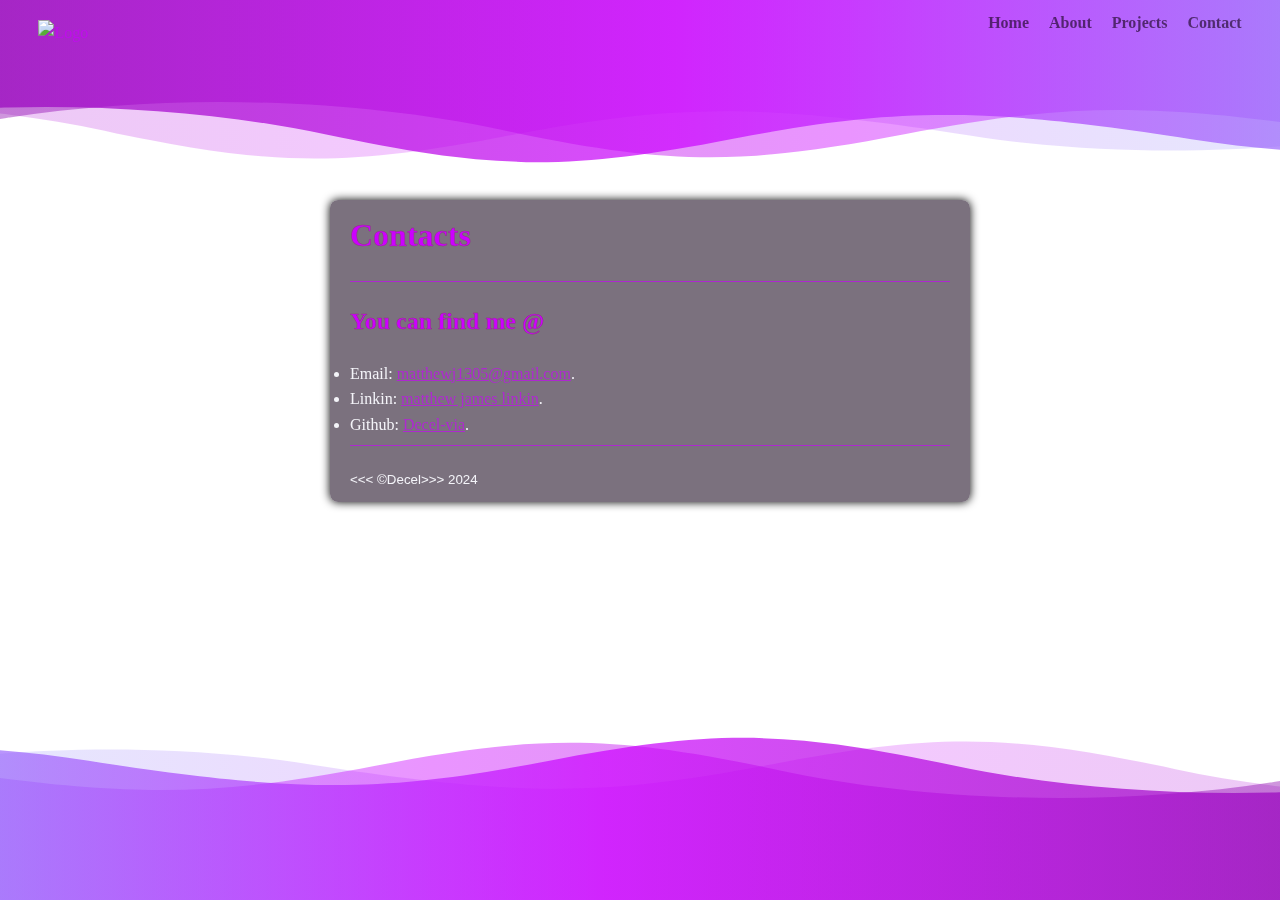
==== html/contact.html @ 369e1bff "Cotact page created" ====
<!DOCTYPE html>
<!-- this is my first html file  -->
<html lang="en">

<head>
    <!-- contains the meta data for the page -->
    <meta charset="UTF-8">
    <meta name="author" content="Decel">
    <meta name="description" content="learning html">
    <meta name="viewport" content="width=device-width, initial-scale=1.0">

    <title>Hey there!</title>
    <!-- set icon -->
    <link rel="icon" href="Decel_logo.svg" type="image/x-icon">

    <!-- link to stylesheet -->
    <link rel="stylesheet" href="main.css" type="text/css">
</head>

<body>
    <!-- Code for a header -->
    <header class="header-banner">
        <div class="logo">
            <img src="Decel_logo.svg" alt="Logo">
        </div>
        <nav class="nav-menu">
            <ul>
                <li><a href="index.html">Home</a></li>
                <li><a href="about.html">About</a></li>
                <li><a href="projects.html">Projects</a></li>
                <li><a href="contact.html">Contact</a></li>
            </ul>
        </nav>
    </header>

    <style>
        body {
            background: url('layered-waves-haikei.svg') no-repeat center center fixed;
            margin: 0;
            padding: 0;
            height: 100%;
            width: 100%;
            z-index: -1;
            background-size: cover;
        }
    </style>

    <svg class="bottom-wave" version="1.1" xmlns="http://www.w3.org/2000/svg" xmlns:xlink="http://www.w3.org/1999/xlink"
        x="0px" y="0px" width="100%" height="100%" viewBox="0 0 1600 900" preserveAspectRatio="xMidYMax slice">
        <defs>
            <linearGradient id="bg">
                <stop offset="0%" style="stop-color:rgba(130, 158, 249, 0.7)"></stop>
                <stop offset="50%" style="stop-color:rgba(204, 0, 255, 0.7)"></stop>
                <stop offset="100%" style="stop-color:rgb(133, 5, 165, 0.7)"></stop>
            </linearGradient>
            <path id="wave" fill="url(#bg)"
                d="M-363.852,502.589c0,0,236.988-41.997,505.475,0
        	s371.981,38.998,575.971,0s293.985-39.278,505.474,5.859s493.475,48.368,716.963-4.995v560.106H-363.852V502.589z" />
        </defs>
        <g>
            <use xlink:href='#wave' opacity=".3">
                <animateTransform attributeName="transform" attributeType="XML" type="translate" dur="10s"
                    calcMode="spline" values="270 230; -334 180; 270 230" keyTimes="0; .5; 1"
                    keySplines="0.42, 0, 0.58, 1.0;0.42, 0, 0.58, 1.0" repeatCount="indefinite" />
            </use>
            <use xlink:href='#wave' opacity=".6">
                <animateTransform attributeName="transform" attributeType="XML" type="translate" dur="8s"
                    calcMode="spline" values="-270 230;243 220;-270 230" keyTimes="0; .6; 1"
                    keySplines="0.42, 0, 0.58, 1.0;0.42, 0, 0.58, 1.0" repeatCount="indefinite" />
            </use>
            <use xlink:href='#wave' opacty=".9">
                <animateTransform attributeName="transform" attributeType="XML" type="translate" dur="6s"
                    calcMode="spline" values="0 230;-140 200;0 230" keyTimes="0; .4; 1"
                    keySplines="0.42, 0.1, 0.58, 1.0;0.42, 0, 0.58, 1.0" repeatCount="indefinite" />
            </use>
        </g>
    </svg>

    <svg class="top-wave" version="1.1" xmlns="http://www.w3.org/2000/svg" xmlns:xlink="http://www.w3.org/1999/xlink"
        x="0px" y="0px" width="100%" height="100%" viewBox="0 0 1600 900" preserveAspectRatio="xMidYMax slice">
        <defs>
            <linearGradient id="bg">
                <stop offset="0%" style="stop-color:rgba(130, 158, 249, 0.7)"></stop>
                <stop offset="50%" style="stop-color:rgba(204, 0, 255, 0.7)"></stop>
                <stop offset="100%" style="stop-color:rgb(133, 5, 165, 0.7)"></stop>
            </linearGradient>
            <path id="wave" fill="url(#bg)"
                d="M-363.852,502.589c0,0,236.988-41.997,505.475,0
            	s371.981,38.998,575.971,0s293.985-39.278,505.474,5.859s493.475,48.368,716.963-4.995v560.106H-363.852V502.589z" />
        </defs>
        <g>
            <use xlink:href='#wave' opacity=".3">
                <animateTransform attributeName="transform" attributeType="XML" type="translate" dur="10s"
                    calcMode="spline" values="270 230; -334 180; 270 230" keyTimes="0; .5; 1"
                    keySplines="0.42, 0, 0.58, 1.0;0.42, 0, 0.58, 1.0" repeatCount="indefinite" />
            </use>
            <use xlink:href='#wave' opacity=".6">
                <animateTransform attributeName="transform" attributeType="XML" type="translate" dur="8s"
                    calcMode="spline" values="-270 230;243 220;-270 230" keyTimes="0; .6; 1"
                    keySplines="0.42, 0, 0.58, 1.0;0.42, 0, 0.58, 1.0" repeatCount="indefinite" />
            </use>
            <use xlink:href='#wave' opacty=".9">
                <animateTransform attributeName="transform" attributeType="XML" type="translate" dur="6s"
                    calcMode="spline" values="0 230;-140 200;0 230" keyTimes="0; .4; 1"
                    keySplines="0.42, 0.1, 0.58, 1.0;0.42, 0, 0.58, 1.0" repeatCount="indefinite" />
            </use>
        </g>
    </svg>


    <div class="container-contact">
        <h1>Contacts</h1>
        <hr>
        <h2>You can find me @</h2>
            <li>Email: <a href="mailto:matthewj1305@gmail.com">matthewj1305@gmail.com</a>.</li>
            <li>Linkin: <a href="www.linkedin.com/in/matthew-james-softdev"> matthew james linkin</a>. </li> 
            <li>Github: <a href="https://github.com/Decel-via"> Decel-via</a>.</li>
        <hr>
        <!-- html entity -->
        <small>&lt;&lt;&lt; &copy;Decel&gt;&gt;&gt; 2024</small>
    </div>

    <script src="js/scripts.js"></script>
</body>
---- html/main.css ----
/* Reset some default styles */
body,
h1,
h2,
p,
ul,
li,
header,
nav{
    margin: 0;
    padding: 0;
    box-sizing: border-box;
    font-family: pixel;
    
}
a {
    color: #cc00ffa4;
}

@font-face {
    font-family: "pixel";
    src: url(slkscr.ttf) format("truetype");
}
/* Header banner styling */
.header-banner {
    background-color: rgba(50, 38, 53, 0);
    color: #cc00ffa4;
    display: flex;
    justify-content: space-between;
    align-items: center;
    position: fixed;
    padding: 10px 3cqw;
    width: 100%;
    top: 0;
    left: 0;
    
    
}

.header-banner .logo img {
    background-color: rgba(0, 0, 0, 0.0);
    height: 74px;
    object-position: 0px 0px;
    
}

.header-banner .nav-menu ul {
    list-style: none;
    display: flex;
}

.header-banner .nav-menu ul li {  
    margin-left: 20px;
}

.header-banner .nav-menu ul li a {
    color: #1b0520a4;
    text-decoration: none;
    font-weight: bold;
}

.header-banner .nav-menu ul li a:hover {
    text-decoration: underline;
}
/* Body styling */
body {
    font-family: Arial, sans-serif;
    background-color: #000000;
    color: #f4f4f9;
    line-height: 1.6;
    padding: 20px;
    display: flex;
    justify-content: center;
    align-items: flex-start;
    height: 100vh;
    margin: 0;
    
    
}

@import url("https://fonts.googleapis.com/css2?family=Russo+One&display=swap");

.wrapper .welcome-wrapper{
font-family: "Pixel", sans-serif;
    position: absolute;
    /* Make it relative to the body */
    top: 30%;
    /* Center vertically */
    left: 50%;
    /* Center horizontally */
    transform: translate(-50%, -50%);
    /* Adjust for element size */
    width: 100%;
    /* Adjust the width */
    height: auto;
    /* Set the height to auto to keep aspect ratio */
    padding: 20px;
    /* Adjust padding as necessary */
    z-index: -1;
    /* Keep it behind other content */
}


.wrapper .welcome-wrapper  text {
    animation: stroke 3s;
    animation-iteration-count: 1;
    stroke-width: 1;
    stroke: #cc00ff;
    animation-fill-mode: forwards;
    font-size: 100px;
}

.wrapper .contact-wrapper {
    font-family: "Pixel", sans-serif;
        position: absolute;
        align-items: center;
        top: 20%;
 
        left: 17%;  
        transform: translate(-50%, -50%);
        z-index: -1;
}
.wrapper 
.contact-wrapper text {
    animation: stroke 3s;
    animation-iteration-count: 1;
    stroke-width: 1;
    stroke: #cc00ff;
    animation-fill-mode: forwards;
    font-size: 50px;
}

@keyframes stroke {
    0% {
        fill: rgba(72, 138, 204, 0);
        stroke: rgba(130, 158, 249, 1);
        stroke-dashoffset: 25%;
        stroke-dasharray: 0 50%;
        stroke-width: 2;
    }

    70% {
        fill: rgba(72, 138, 204, 0);
        stroke: rgba(133, 5, 165, 1);
    }

    80% {
        fill: rgba(72, 138, 204, 0);
        stroke: rgba(204,0,255, 1);
        stroke-width: 3;
    }

    100% {
        fill: rgba(204, 0, 255, 1);
        stroke: rgba(54, 95, 160, 0) 3px;
        stroke-dashoffset: -25%;
        stroke-dasharray: 50% 0;
        stroke-width: 0;
        
    }
}


.bottom-wave {
    position: fixed;
    /* Change from absolute to fixed */
    bottom: 0;
    /* Position it at the bottom */
    left: 0;
    /* Align to the left */
    z-index: -1;
    /* Keep it behind other content */
    width: 100%;
    /* Full width */
    height: auto;
    /* Maintain aspect ratio */
    box-sizing: border-box;
    display: block;
    background-color: #cc00ff00;
    background-image: linear-gradient(to bottom, rgba(204, 0, 255, 0), #cc00ff00);
}
.top-wave {
    position: fixed;
    /* Change from absolute to fixed */
    top: 0;
    /* Position it at the bottom */
    left: 0;
    /* Align to the left */
    z-index: -1;
    /* Keep it behind other content */
    width: 100%;
    /* Full width */
    height: auto;
    /* Maintain aspect ratio */
    box-sizing: border-box;
    display: block;
    background-color: #cc00ff00;
    transform: rotate(180deg);
    align-items: ;
    background-image: linear-gradient(to bottom, rgba(204, 0, 255, 0), #cc00ff00);
}

/* Container styling */
.container-about {
    background-color: rgba(90, 78, 94, .8);
    margin-top: 100px;
    margin-bottom: 20px;
    margin-left: 20px;
    padding: 10px 20px;
    border-radius: 8px;
    box-shadow: 0 0 10px rgba(0, 0, 0, 1);
    max-width: 600px;
    width: 100%;
    z-index: 1;
}
.container-contact {
    background-color: rgba(90, 78, 94, .8);
    margin-top: 200px;
    margin-bottom: 20px;
    margin-left: 20px;
    padding: 10px 20px;
    border-radius: 8px;
    box-shadow: 0 0 10px rgba(0, 0, 0, 1);
    max-width: 600px;
    width: 100%;
    z-index: 1;
}
/* Headings styling */

h1,
h2 {
    color: #cc00ffa4;
    -webkit-text-fill-color: #cc00ff;
    -webkit-text-stroke: 0.5px rgb(143, 56, 128);
    margin-bottom: 20px;
}

/* Paragraph and list styling */
p,
ul {
    margin-bottom: 20px;
}

/* List item styling */
ul {
    list-style-type: disc;
    padding-left: 20px;
}

/* Horizontal rule styling */
hr {
    border: 0;
    height: 1px;
    background: #cc00ffa4;
    margin-bottom: 20px;
    opacity: 1;
}

.container-grid {
    display: grid;
    grid-template-columns: repeat(2, 1fr);
    grid-template-rows: repeat(3, 1fr);
    
    gap: 10px;
    padding: 10px;
    margin-top: 100px;
    margin-bottom: 20px;
    margin-left: 30px;
    border-radius: 8px;
    box-shadow: 0 0 10px rgba(0, 0, 0, 1);
    max-width: 500px;
    width: 100%;
    z-index: 1;
}



.grid-item img {
    width: 100%;
    height: 100%;
    object-fit: cover;
    background-color: whitesmoke;
}
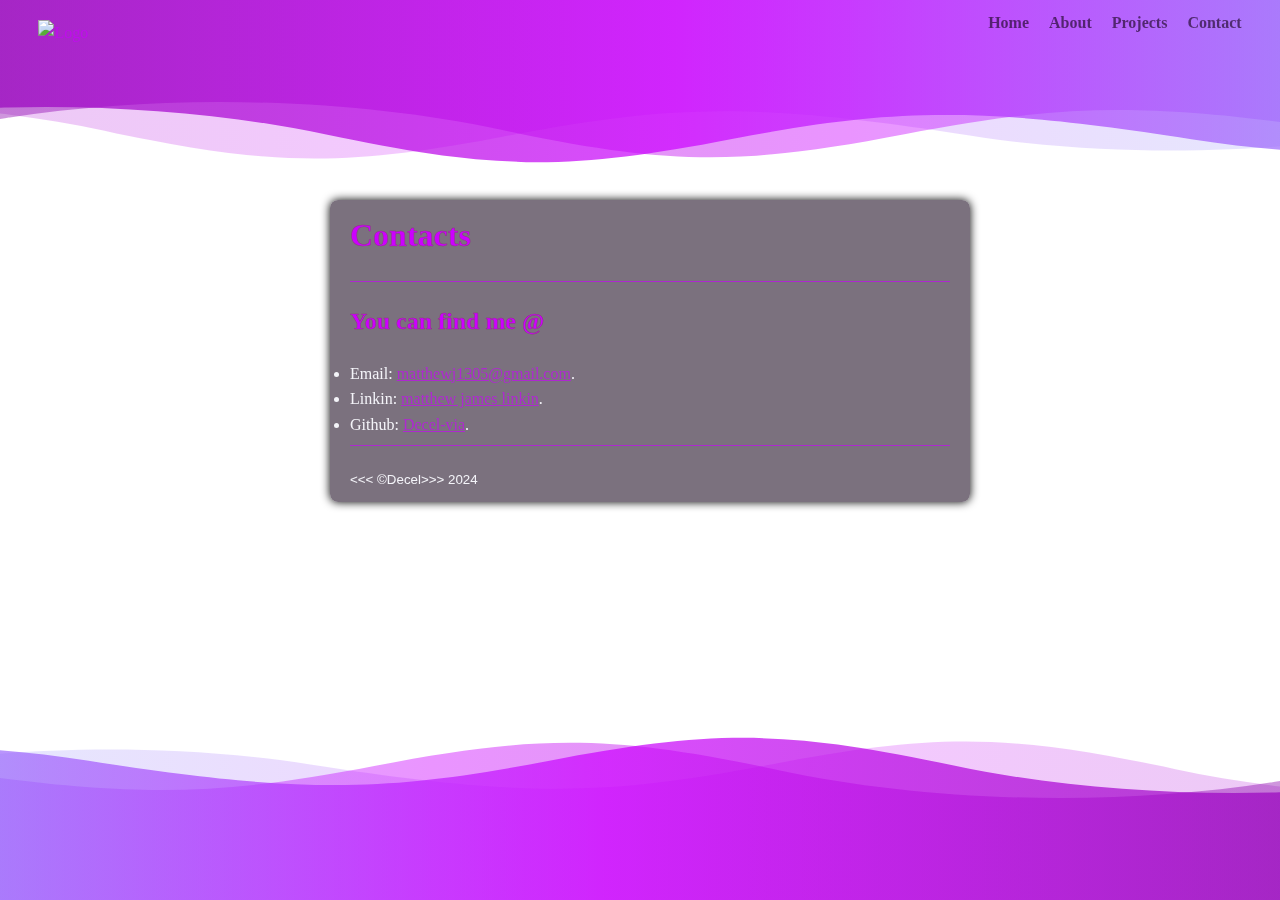
==== commit b202b461: "link fix" ====
--- a/html/contact.html
+++ b/html/contact.html
@@ -107,13 +107,12 @@
         </g>
     </svg>
 
-
     <div class="container-contact">
         <h1>Contacts</h1>
         <hr>
         <h2>You can find me @</h2>
             <li>Email: <a href="mailto:matthewj1305@gmail.com">matthewj1305@gmail.com</a>.</li>
-            <li>Linkin: <a href="www.linkedin.com/in/matthew-james-softdev"> matthew james linkin</a>. </li> 
+            <li>Linkin: <a href="http://linkedin.com/in/matthew-james-softdev"> matthew james linkin</a>. </li> 
             <li>Github: <a href="https://github.com/Decel-via"> Decel-via</a>.</li>
         <hr>
         <!-- html entity -->
--- a/html/main.css
+++ b/html/main.css
@@ -213,6 +213,7 @@
     width: 100%;
     z-index: 1;
 }
+
 .container-contact {
     background-color: rgba(90, 78, 94, .8);
     margin-top: 200px;
